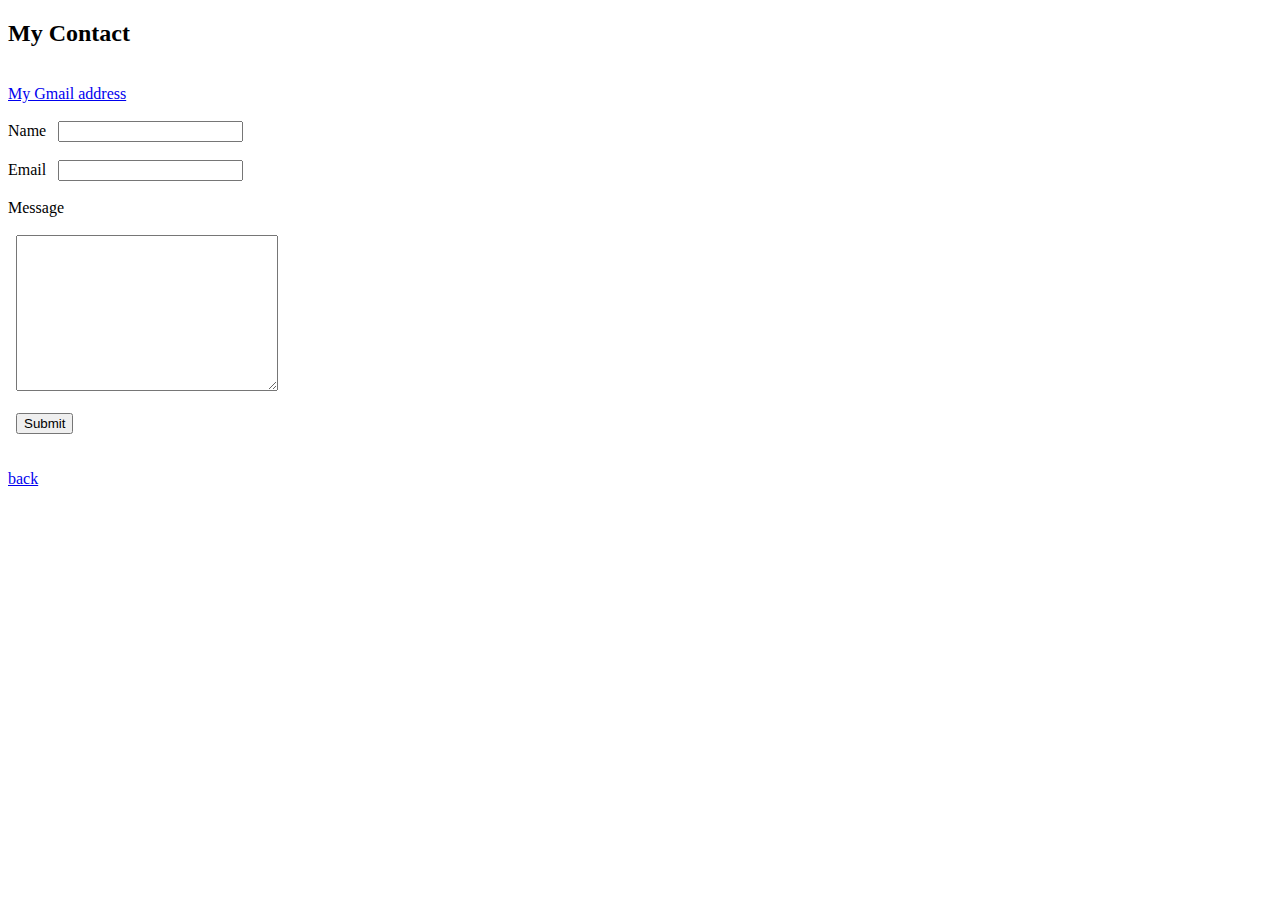
==== mycontact.html @ 56eb1ec1 "Update mycontact.html" ====
<!DOCTYPE html>
<html lang="en" dir="ltr">

<head>
  <meta charset="utf-8">
  <title>My Contact Page</title>
</head>

<body>
  <h2>My Contact</h2>
  <br>
  <a href="redrezo14777dualspace@gmail.com">My Gmail address</a>
  <br>
  <br>
  <form action="">
    Name&nbsp&nbsp <input type="text" name="yourname"><br><br>
    Email&nbsp&nbsp <input type="email" name="youremail"><br><br>
    Message
    <br><br>
    &nbsp&nbsp<textarea name="" id="" cols="30" rows="10">
    </textarea><br><br>
    &nbsp&nbsp<input type="submit">
  </form>
  <br><br>
  <a href="index.html">back</a>
</body>


</html>
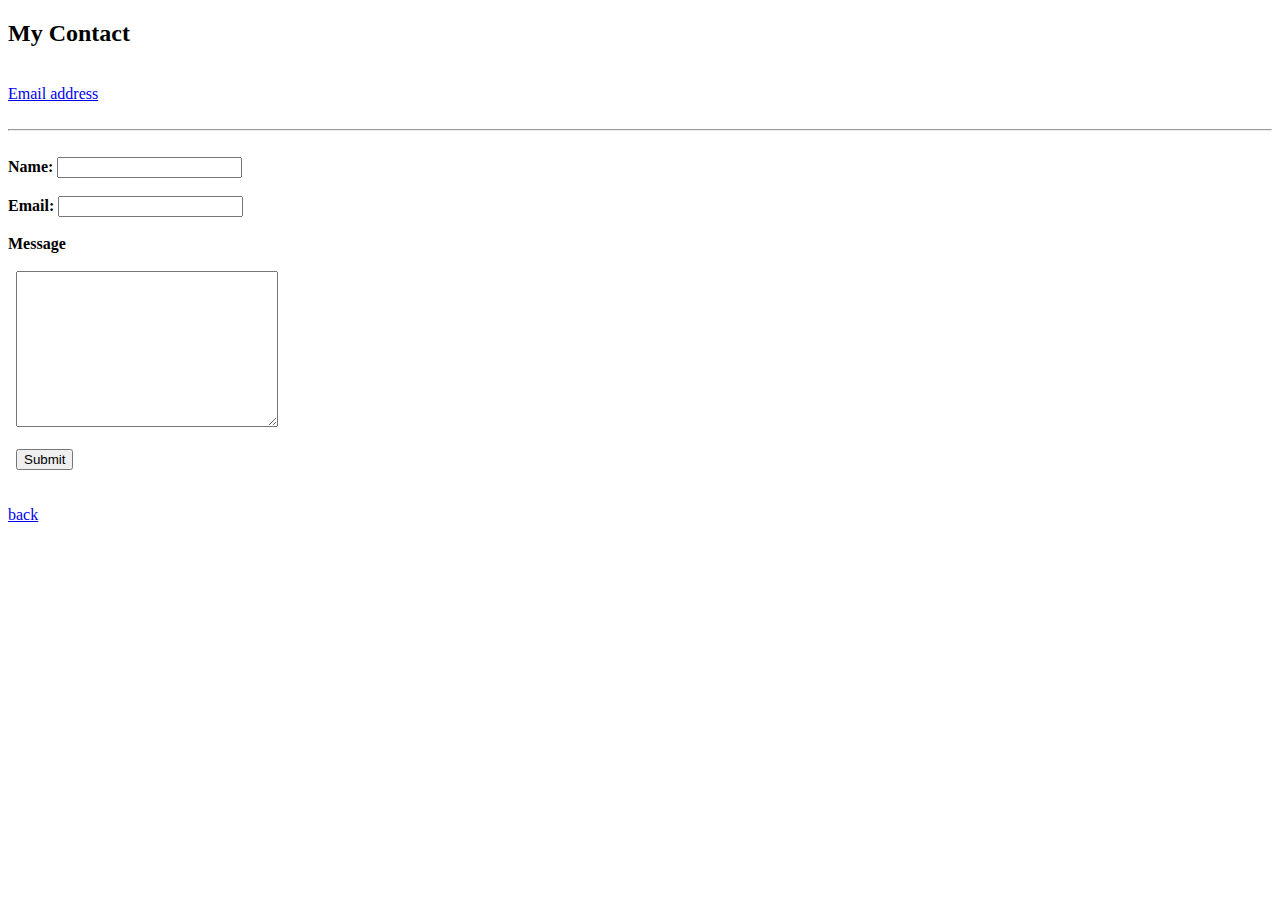
==== commit 4ccc09e9: "minor updates" ====
--- a/mycontact.html
+++ b/mycontact.html
@@ -9,13 +9,17 @@
 <body>
   <h2>My Contact</h2>
   <br>
-  <a href="redrezo14777dualspace@gmail.com">My Gmail address</a>
+  <a href="redrezo14777dualspace@gmail.com">Email address</a>
   <br>
   <br>
-  <form action="">
-    Name&nbsp&nbsp <input type="text" name="yourname"><br><br>
-    Email&nbsp&nbsp <input type="email" name="youremail"><br><br>
-    Message
+  <hr>
+  <br>
+  <form action="mailto:redrezo14777dualspace@gmail.com" method="post" enctype="text/plain">
+    <label><b>Name:</b></label>
+    <input type="text" name="yourname"><br><br>
+    <label><b>Email:</b></label>
+    <input type="email" name="youremail"><br><br>
+    <label><b>Message</b></label>
     <br><br>
     &nbsp&nbsp<textarea name="" id="" cols="30" rows="10">
     </textarea><br><br>
